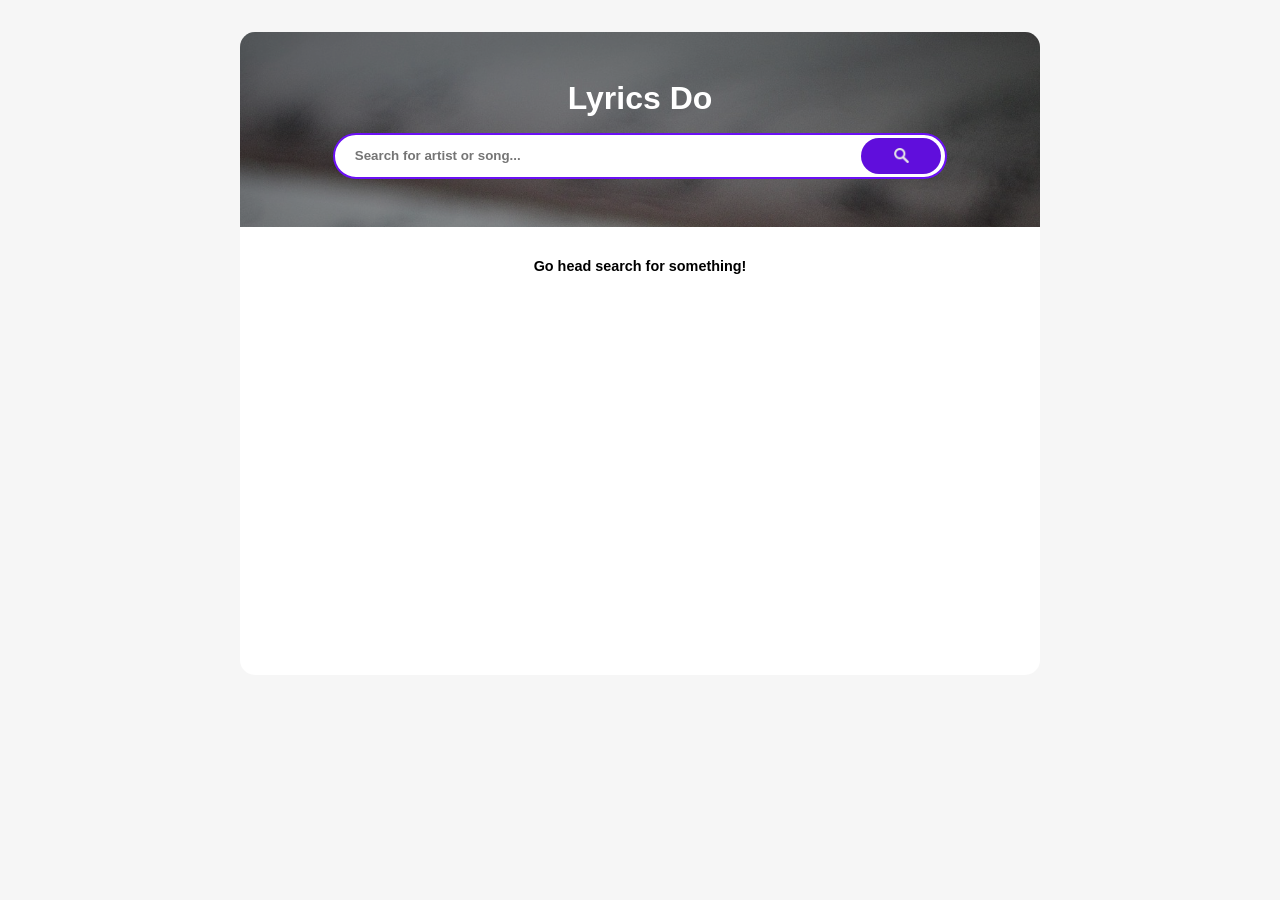
==== index.html @ a572b96d "make sendRequest not use ajax" ====
<!DOCTYPE html>
<html lang="en">

<head>
  <meta charset="UTF-8">
  <meta name="viewport" content="width=device-width, initial-scale=1.0">
  <title>Lyrics Do</title>

  <link rel="stylesheet" href="./css/index.css">
</head>

<body>

  <main>

    <!-- - Header: Start - -->
    <div class="header">
      <div class="overlay">
        <h1 class="heading">Lyrics Do</h1>
        <div class="search">
          <input type="text" placeholder="Search for artist or song...">
          <button class="btn">
            <img src="./assets/icons/search.png" alt="">
          </button>
        </div>
      </div>
    </div>
    <!-- - Header: End - -->

    <!-- - Content: Start - -->
    <div class="content">
      <div class="text info">Go head search for something!</div>

      <div class="list-songs">

        <!-- + Single Song item: Start + -->
        <!-- <div class="single-song">

          <div class="album">
            <img
              src="http://cdn-images.deezer.com/images/cover/80563ccd202b7115fb1d20cbed024124/250x250-000000-80-0-0.jpg">
            <div class="overlay">
              <img src="./assets/icons/play.png" title="Play Preview">
            </div>
          </div>

          <div class="description">
            <div class="artist">
              <img
                src="http://cdn-images.deezer.com/images/artist/ce50c83acd0fff3eb9ee9d68eb648fb1/250x250-000000-80-0-0.jpg">
              <h5><a href="#">Glenn Miller</a></h5>
            </div>
            <h3><a href="#">Stairway to the Stars</a></h3>
            <p><a href="#">Stop the wedding</a></p>
          </div>

          <div class="actions">
            <button class="btn">Show Lyrics</button>
          </div>

        </div> -->
        <!-- + Single Song item: End + -->

      </div>
    </div>
    <!-- - Content: End - -->
  </main>

  <script src="./js/Utils.js"></script>
  <script src="./js/index.js"></script>
</body>

</html>
---- css/index.css ----
html,
body {
  scroll-behavior: smooth;
  padding: 1em;
  margin: 0;
  font-family: Arial, Helvetica, sans-serif;
}

body {
  background-color: #f6f6f6;
}

main {
  max-width: 800px;
  background-color: white;
  margin-left: auto;
  margin-right: auto;
  border-radius: 15px;
  overflow: hidden;
  padding: 0 !important;
}

.header {
  background-size: cover;
  background-attachment: fixed;
  background-position: bottom;
  background-image: url("./../assets/bg-hero.jpg");
  background-clip: content-box;
  position: relative;
  width: 100%;
  padding: 0 !important;
  margin: 0;
}

.header .overlay {
  padding: 3em 1em;
  text-align: center;
  background-color: rgba(0, 0, 0, 0.3);
}

.header .overlay .heading {
  margin: 0;
  margin-bottom: 0.5em;
  color: white;
  font-weight: bold;
}

.header .overlay .search {
  width: 80%;
  margin: auto;
  display: -webkit-box;
  display: -ms-flexbox;
  display: flex;
  -webkit-box-align: center;
      -ms-flex-align: center;
          align-items: center;
  position: relative;
}

.header .overlay .search input {
  display: block;
  border: 2px solid #6b10f4;
  padding: 1em 1.5em;
  -webkit-box-sizing: border-box;
          box-sizing: border-box;
  width: 100%;
  border-radius: 100px;
  outline: none;
  font-weight: bold;
}

.header .overlay .search button {
  margin-right: 1em;
  padding: 0.8em;
  display: block;
  border-radius: 100px;
  width: 80px;
  height: 36px;
  position: absolute;
  right: 0;
  max-width: 80%;
  margin-right: 6px;
}

.header .overlay .search button img {
  width: 100%;
  height: 100%;
  -webkit-filter: invert(1);
          filter: invert(1);
  -o-object-fit: contain;
     object-fit: contain;
}

.header .overlay .search button svg {
  width: 14px;
  height: 14px;
  color: white;
}

.content {
  padding: 1.5em;
  min-height: 400px;
}

.content .list-songs .single-song {
  display: -webkit-box;
  display: -ms-flexbox;
  display: flex;
  -webkit-box-align: center;
      -ms-flex-align: center;
          align-items: center;
  background-color: rgba(0, 0, 0, 0.05);
  border-radius: 10px;
  overflow: hidden;
  margin: 1em 0;
}

.content .list-songs .single-song:first-child {
  margin-top: 0;
}

.content .list-songs .single-song:last-child {
  margin-bottom: 0;
}

.content .list-songs .single-song .album {
  width: 100px;
  height: 100px;
  overflow: hidden;
  position: relative;
}

.content .list-songs .single-song .album img {
  width: 100%;
  height: 100%;
}

.content .list-songs .single-song .album .overlay {
  position: absolute;
  width: 100%;
  height: 100%;
  top: 0;
  left: 0;
  background-color: rgba(255, 255, 255, 0.1);
  -webkit-transition: background-color 0.2s;
  transition: background-color 0.2s;
}

.content .list-songs .single-song .album .overlay:hover {
  background-color: rgba(255, 255, 255, 0.3);
}

.content .list-songs .single-song .album .overlay:hover img {
  opacity: 0.9;
}

.content .list-songs .single-song .album .overlay img {
  width: 100%;
  height: 100%;
  -o-object-fit: contain;
     object-fit: contain;
  padding: 30px;
  -webkit-box-sizing: border-box;
          box-sizing: border-box;
  opacity: 0.4;
  cursor: pointer;
  -webkit-transition: opacity 0.2s;
  transition: opacity 0.2s;
}

.content .list-songs .single-song .description {
  -webkit-box-flex: 1;
      -ms-flex: 1;
          flex: 1;
  padding: 1em;
}

.content .list-songs .single-song .description h3,
.content .list-songs .single-song .description h4,
.content .list-songs .single-song .description h5,
.content .list-songs .single-song .description p {
  margin: 0;
}

.content .list-songs .single-song .description h3 a,
.content .list-songs .single-song .description h4 a,
.content .list-songs .single-song .description h5 a,
.content .list-songs .single-song .description p a {
  color: black;
  text-decoration: none;
  -webkit-transition: color 0.2s;
  transition: color 0.2s;
}

.content .list-songs .single-song .description h3 a:hover,
.content .list-songs .single-song .description h4 a:hover,
.content .list-songs .single-song .description h5 a:hover,
.content .list-songs .single-song .description p a:hover {
  color: #6b10f4 !important;
}

.content .list-songs .single-song .description p {
  margin-top: 0.5em;
  font-size: 0.7em;
}

.content .list-songs .single-song .description p a {
  color: #6b10f4;
}

.content .list-songs .single-song .description .artist {
  display: -webkit-box;
  display: -ms-flexbox;
  display: flex;
  -webkit-box-align: center;
      -ms-flex-align: center;
          align-items: center;
  margin-bottom: 0.5em;
}

.content .list-songs .single-song .description .artist h5 a {
  color: #4e4e4e;
}

.content .list-songs .single-song .description .artist h5::after {
  color: #4e4e4e;
  content: "'s";
}

.content .list-songs .single-song .description .artist img {
  width: 20px;
  height: 20px;
  border-radius: 50%;
  margin-right: 0.5em;
}

.content .list-songs .single-song .actions {
  margin-right: 1em;
}

.content .list-songs .single-song .actions button {
  border-radius: 5px;
  color: white;
  font-weight: bold;
  padding: 0.8em 1.2em;
}

.text {
  font-weight: bold;
  text-align: center;
  padding: 0.5em;
  font-size: 0.9em;
}

.btn {
  background-color: #6b10f4 !important;
  outline: none;
  border: none;
  cursor: pointer;
  -webkit-filter: brightness(90%);
          filter: brightness(90%);
  -webkit-transition: -webkit-filter 0.2s;
  transition: -webkit-filter 0.2s;
  transition: filter 0.2s;
  transition: filter 0.2s, -webkit-filter 0.2s;
}

.btn:hover {
  -webkit-filter: brightness(100%);
          filter: brightness(100%);
}
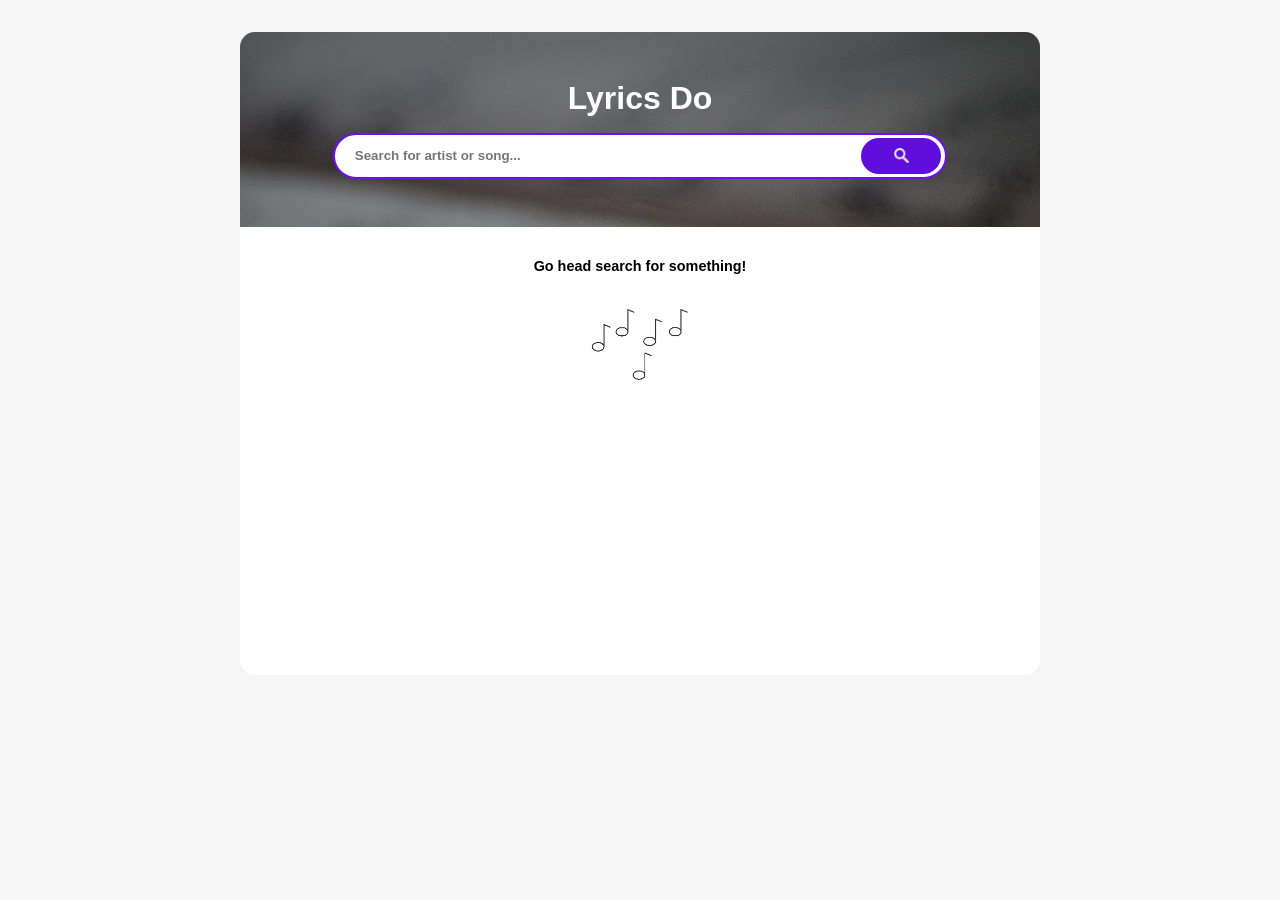
==== commit 39fa6c17: "add inline loader" ====
--- a/index.html
+++ b/index.html
@@ -30,6 +30,8 @@
     <!-- - Content: Start - -->
     <div class="content">
       <div class="text info">Go head search for something!</div>
+
+      <div class="inline-loader"><img src="./assets/loader.gif" alt=""></div>
 
       <div class="list-songs">
 
--- a/css/index.css
+++ b/css/index.css
@@ -269,3 +269,13 @@
   -webkit-filter: brightness(100%);
           filter: brightness(100%);
 }
+
+.inline-loader {
+  text-align: center;
+  padding: 0;
+}
+
+.inline-loader img {
+  height: 120px;
+  margin: 0;
+}
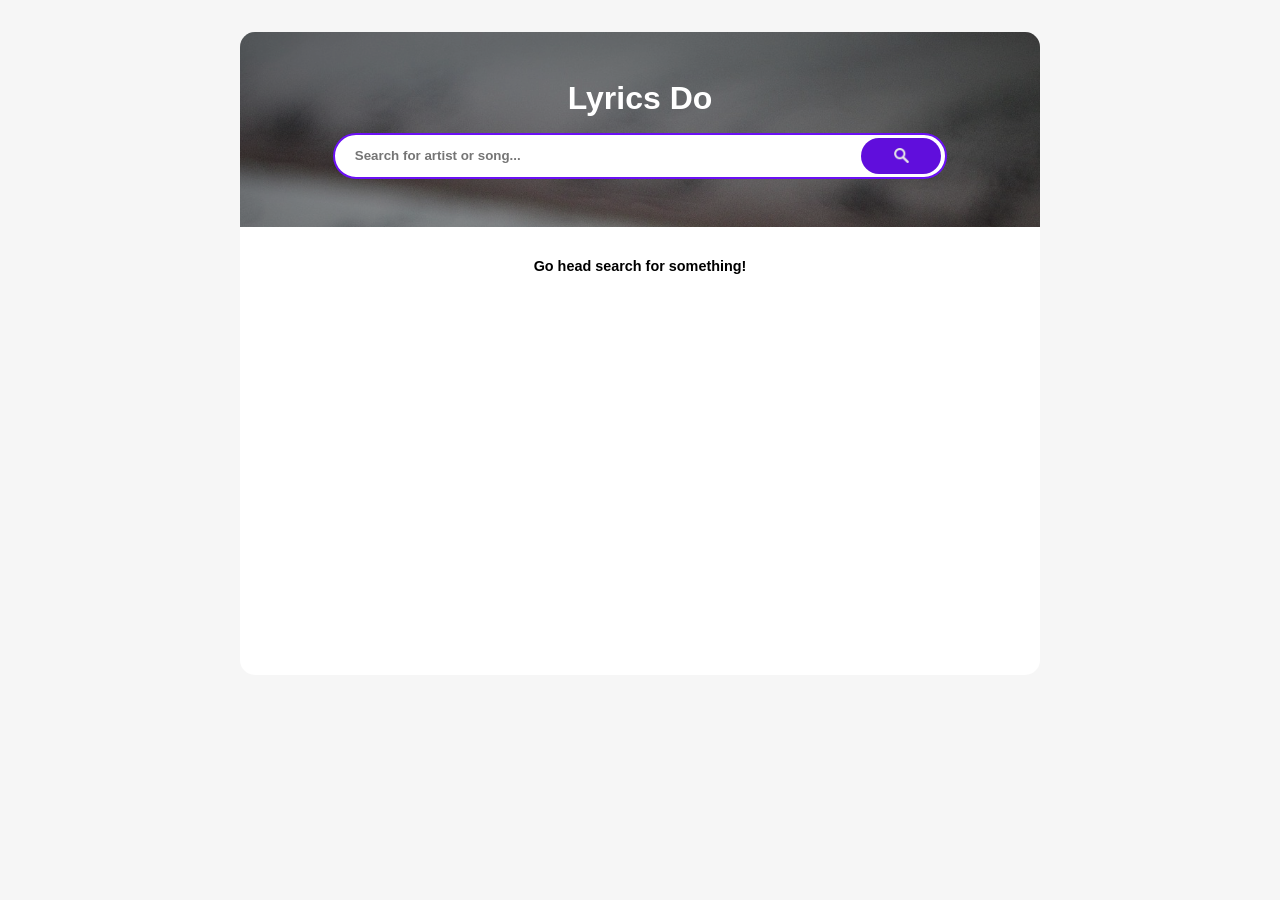
==== commit 942a7da1: "load and show songs list with loader and info text" ====
--- a/index.html
+++ b/index.html
@@ -18,7 +18,7 @@
       <div class="overlay">
         <h1 class="heading">Lyrics Do</h1>
         <div class="search">
-          <input type="text" placeholder="Search for artist or song...">
+          <input type="text" placeholder="Search for artist or song..." oninput="processSearch(this)">
           <button class="btn">
             <img src="./assets/icons/search.png" alt="">
           </button>
@@ -29,11 +29,11 @@
 
     <!-- - Content: Start - -->
     <div class="content">
-      <div class="text info">Go head search for something!</div>
+      <div id="txtInfo" class="text info">Go head search for something!</div>
 
-      <div class="inline-loader"><img src="./assets/loader.gif" alt=""></div>
+      <div id="loader" class="inline-loader" style="display: none;"><img src="./assets/loader.gif" alt=""></div>
 
-      <div class="list-songs">
+      <div id="listSongs" class="list-songs">
 
         <!-- + Single Song item: Start + -->
         <!-- <div class="single-song">
